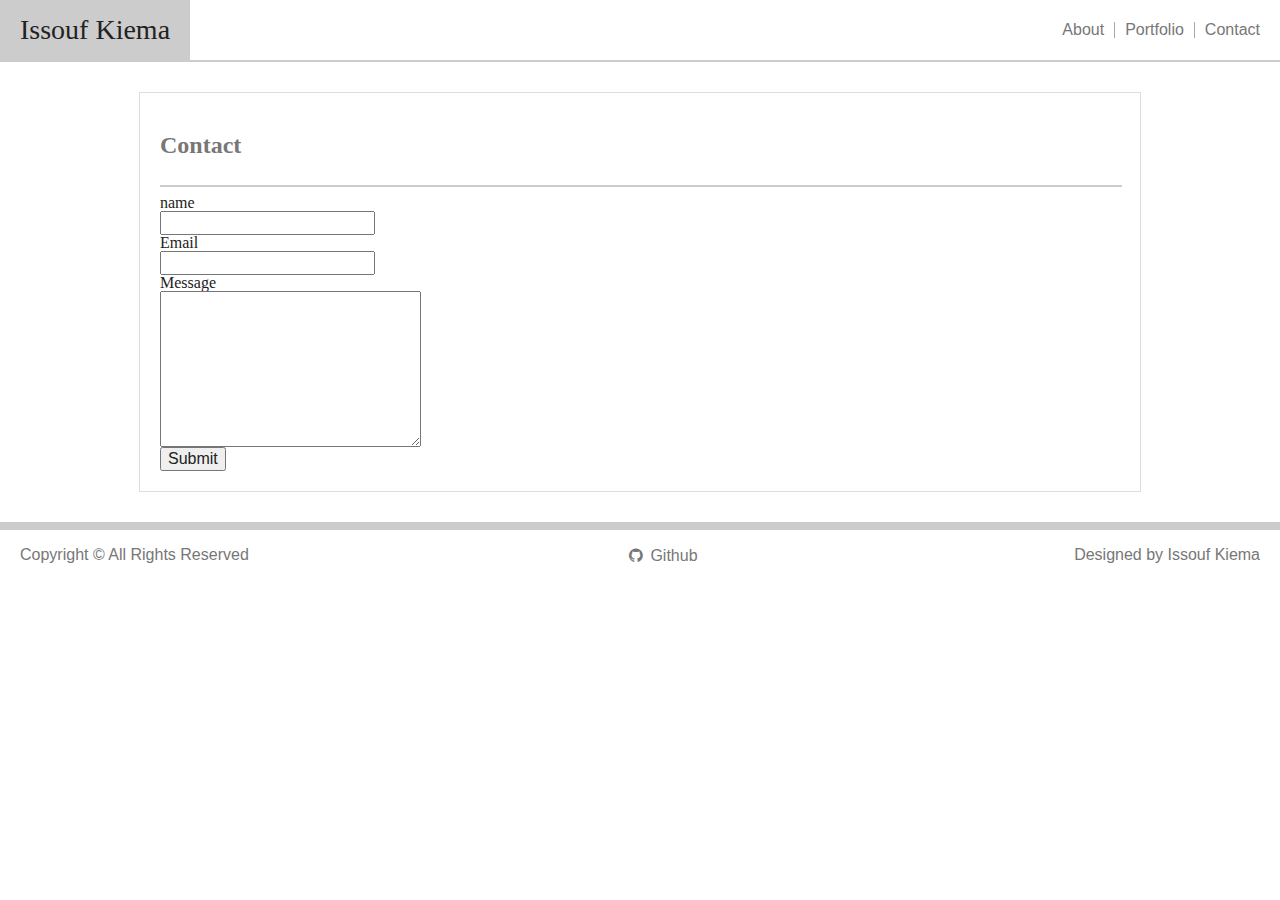
==== contact.html @ 8aab9b68 "added some css to the home page" ====
<!DOCTYPE html>
<html lang="en">

<head>
    <meta charset="UTF-8">
    <meta name="viewport" content="width=device-width, initial-scale=1.0">
    <meta http-equiv="X-UA-Compatible" content="ie=edge">
    <title>contact Page</title>
    <link rel="stylesheet" href="./assets/css/reset.css">
    <link rel="stylesheet" href="./assets/css/style.css">
    <link rel="stylesheet" href="https://cdnjs.cloudflare.com/ajax/libs/font-awesome/4.7.0/css/font-awesome.min.css">
</head>

<body>
    <header>
        <div class="logo">
            <h1>Issouf Kiema</h1>
        </div>
        <div class="nav">
            <ul>
                <li class="bar"><a href="index.html">About</a></li>
                <li class="bar"><a href="portfolio.html">Portfolio</a></li>
                <li><a href="contact.html">Contact</a></li>
            </ul>
        </div>
    </header>

    <main>
        <div class="main-content">
            <div class="pageTitle">
                <h2>Contact</h2>
            </div>
            <hr>
            <div class="info">
                <label for="name">name</label>
                <br>
                <input type="name" name="" id="name">
                <br>
                <label for="name">Email</label>
                <br>
                <input type="email" name="" id="email">
                <br>
                <label for="name">Message</label>
                <br>
                <textarea name="" id="" cols="30" rows="10"></textarea>
                <br>
                <button type="submit">Submit</button>
            </div>
        </div>
    </main>

    <footer>
        <p>Copyright &copy; All Rights Reserved</p>
        <p><a href="https://github.com/Issouf03"><i class="fa fa-github fa-fw"></i> Github</a></p>
        <p>Designed by Issouf Kiema</p>
    </footer>
</body>

</html>
---- assets/css/style.css ----
/* Header */
header{
    display: flex;
    flex-direction: row;
    justify-content: space-between;
    align-items: center;
    height: 60px;
    background-color: White;
    border-bottom: #cccccc solid 2px;
}

.nav ul{
    display: flex;
    justify-content: space-between;
    margin-right: 20px;
    font-family: Arial, Helvetica, sans-serif;
}

.nav ul li a{
    text-decoration: none;
    color: #777777;
}

.bar{
    border-right: darkgray solid 1px;
    margin-right: 10px;
    padding-right: 10px;  
}

.logo{
    background: #cccccc;
    height: 100%;
    display: flex;
    align-items: center;
}

h1{
    margin: 0 20px;
    font-family: Georgia, 'Times New Roman', Times, serif;
    font-size: 28px;
}


/* Main Content */

body{
    background: url(/w-1/hw1/mySol/Portfolio-HTML-CSS/assets/images/darkness.png);
}

hr{
    border: #cccccc solid 1px;
    width: 100%;
}

.main-content{
    background: #ffffff;
    border: #dddddd solid 1px;
    padding: 20px;
    width: 960px;
    margin: 30px auto 30px auto;
    display: flex;
    flex-direction: column;
    /* flex: 1 0 auto; */
}

h2{
    margin: 20px 20px 20px 0;
    font-family: Georgia, 'Times New Roman', Times, serif;
    font-size: 24px;
    font-weight: bolder;
    color: #777777;
}

#profile-pic{
    height: 250px;
    width: 250px;
    margin: 20px auto ;
}

.aboutContent p{
    line-height: 1.5;
    font-family: Arial, Helvetica, sans-serif;
    color: #777777;
}

/* Footer */
footer{
    display: flex;
    justify-content: space-between;
    align-items: center;
    /* position: absolute;
    bottom: 0; */
    background: white;
    height: 50px;
    width: 100%;
    color: #777777;
    /* flex-shrink: 0; */
    border-top: 8px solid #cccccc;
}

footer p{
    margin: 0 20px;
    font-family: Arial, Helvetica, sans-serif;
}

footer p a{
    text-decoration: none;
    color: #777777;

}

/* About */

/* contact */

/* Portfolio */
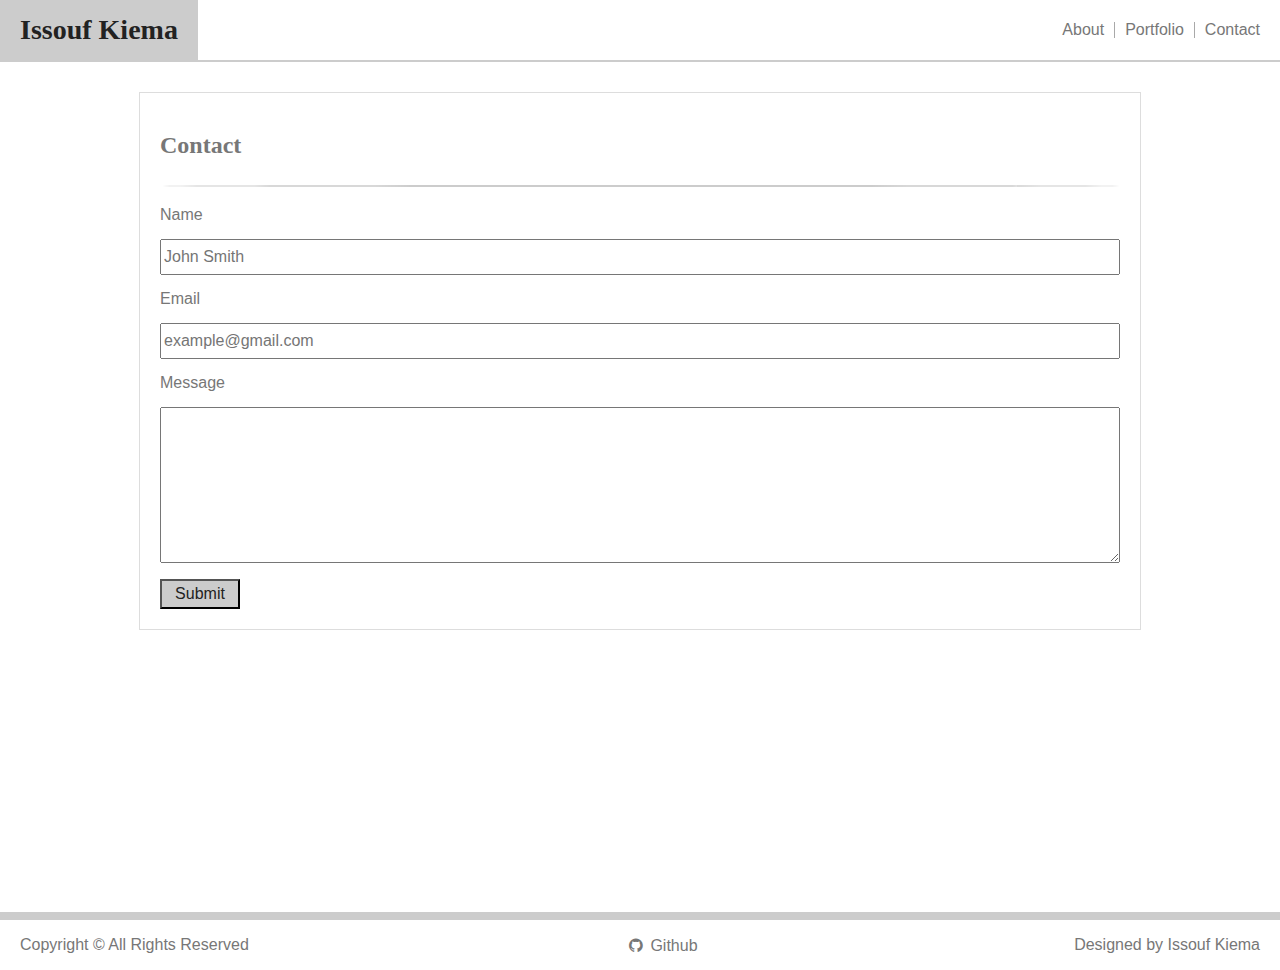
==== commit cd96c106: "added some css for contact and fortfolio pages" ====
--- a/contact.html
+++ b/contact.html
@@ -12,6 +12,7 @@
 </head>
 
 <body>
+    <!-- Header -->
     <header>
         <div class="logo">
             <h1>Issouf Kiema</h1>
@@ -25,29 +26,30 @@
         </div>
     </header>
 
-    <main>
-        <div class="main-content">
+    <!-- main section -->
+    <div class="main">
+        <div class="mainContent">
             <div class="pageTitle">
                 <h2>Contact</h2>
             </div>
             <hr>
-            <div class="info">
-                <label for="name">name</label>
+            <form class="info">
+                <label for="name">Name</label>
                 <br>
-                <input type="name" name="" id="name">
+                <input type="name" name="" id="name" placeholder="John Smith" required>
                 <br>
                 <label for="name">Email</label>
                 <br>
-                <input type="email" name="" id="email">
+                <input type="email" name="" id="email" placeholder="example@gmail.com" required>
                 <br>
                 <label for="name">Message</label>
                 <br>
                 <textarea name="" id="" cols="30" rows="10"></textarea>
                 <br>
                 <button type="submit">Submit</button>
-            </div>
+            </form>
         </div>
-    </main>
+    </div>
 
     <footer>
         <p>Copyright &copy; All Rights Reserved</p>
--- a/assets/css/style.css
+++ b/assets/css/style.css
@@ -1,4 +1,6 @@
-/* Header */
+/*********************
+        Header
+**********************/
 header{
     display: flex;
     flex-direction: row;
@@ -38,10 +40,37 @@
     margin: 0 20px;
     font-family: Georgia, 'Times New Roman', Times, serif;
     font-size: 28px;
+    font-weight: bolder;
 }
 
+/*********************
+        Footer
+**********************/
+footer{
+    display: flex;
+    justify-content: space-between;
+    align-items: center;
+    background: white;
+    height: 50px;
+    width: 100%;
+    color: #777777;
+    border-top: 8px solid #cccccc;
+}
 
-/* Main Content */
+footer p{
+    margin: 0 20px;
+    font-family: Arial, Helvetica, sans-serif;
+}
+
+a{
+    text-decoration: none;
+    color: #777777;
+
+}
+
+/*********************
+        About Me
+**********************/
 
 body{
     background: url(/w-1/hw1/mySol/Portfolio-HTML-CSS/assets/images/darkness.png);
@@ -49,18 +78,27 @@
 
 hr{
     border: #cccccc solid 1px;
+    border-radius: 50%;
     width: 100%;
+    margin-bottom: 20px;
 }
 
-.main-content{
+.main{
+    display: flex;
+    justify-content: center;
+    min-height: calc(100vh - 50px);
+}
+
+.mainContent{
     background: #ffffff;
     border: #dddddd solid 1px;
     padding: 20px;
     width: 960px;
     margin: 30px auto 30px auto;
+    height: 100%;
     display: flex;
     flex-direction: column;
-    /* flex: 1 0 auto; */
+    justify-content: center;
 }
 
 h2{
@@ -75,6 +113,7 @@
     height: 250px;
     width: 250px;
     margin: 20px auto ;
+    border-radius: 50%;
 }
 
 .aboutContent p{
@@ -83,34 +122,60 @@
     color: #777777;
 }
 
-/* Footer */
-footer{
+/*********************
+        contact
+**********************/
+.info{
     display: flex;
-    justify-content: space-between;
-    align-items: center;
-    /* position: absolute;
-    bottom: 0; */
-    background: white;
-    height: 50px;
-    width: 100%;
-    color: #777777;
-    /* flex-shrink: 0; */
-    border-top: 8px solid #cccccc;
+    flex-direction: column;
+    flex-wrap: wrap;
 }
 
-footer p{
-    margin: 0 20px;
-    font-family: Arial, Helvetica, sans-serif;
+input{
+    height: 30px;
 }
 
-footer p a{
-    text-decoration: none;
-    color: #777777;
-
+button{
+    width: 80px;
+    height: 30px;
+    background: #cccccc;
 }
 
-/* About */
+label{
+    font-family: Arial, Helvetica, sans-serif;
+    color: #777777;
+}
+/*********************
+        Portfolio
+**********************/
+.portfolioContent{
+    width: 700px;
+    display: flex;
+    flex-wrap: wrap;
+    justify-content: space-around;
+    margin: 0 auto;
+    align-items: center;
+}
 
-/* contact */
+.work-box{
+   
+}
 
-/* Portfolio */+.work-img{
+    width: 300px;
+    height: 200px;
+}
+
+h3{
+    height: 50px;
+    background: #cccccc;
+    position: relative;
+    bottom: 60px;
+    display: flex;
+    justify-content: center;
+    align-items: center;
+    color: black;
+    font-family: Georgia, 'Times New Roman', Times, serif;
+    font-weight: bolder;
+
+}